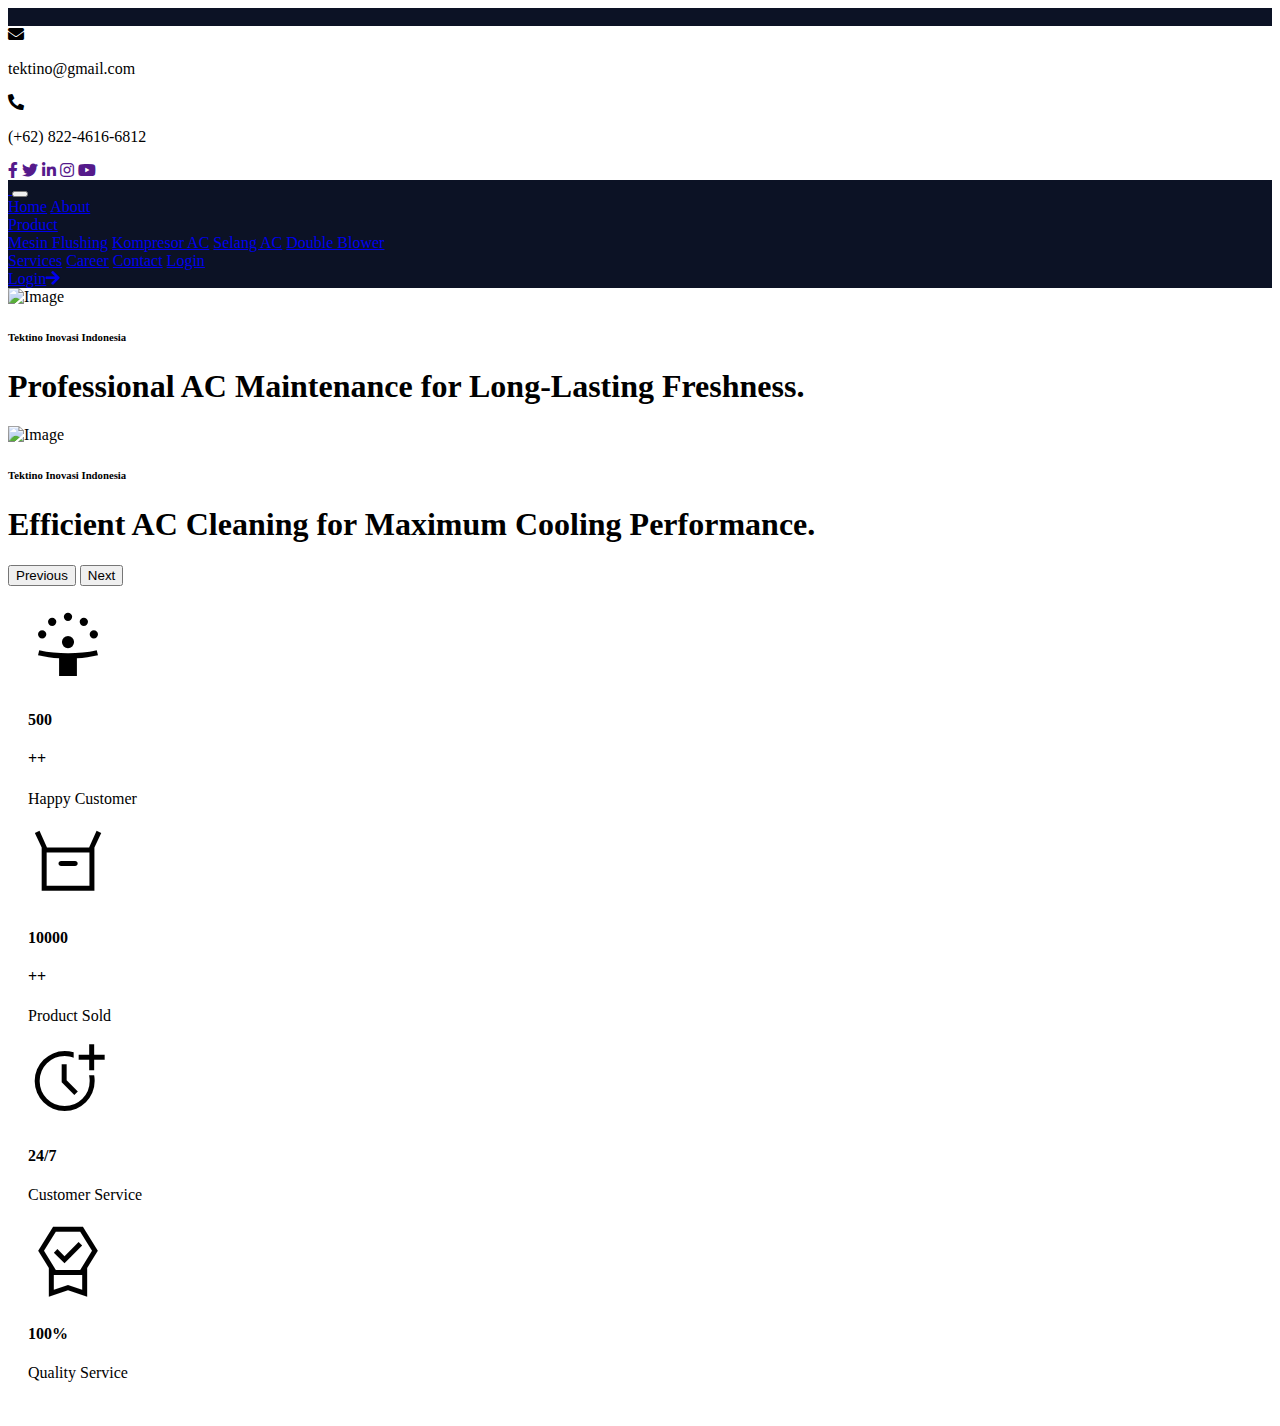
==== src/main/resources/templates/index.html @ abf62d37 "index, login, dashboard, Spring Security" ====
<!DOCTYPE html>
<html lang="en" xmlns:th="http://www.thymeleaf.org">
    <head>
        <meta charset="UTF-8" />
        <meta name="viewport" content="width=device-width, initial-scale=1.0" />
        <title>Home | Tektino Inovasi Indonesia</title>

        <!-- ========================== Google Web Fonts =========================== -->
        <link rel="preconnect" href="https://fonts.googleapis.com" />
        <link rel="preconnect" href="https://fonts.gstatic.com" crossorigin />
        <link href="https://fonts.googleapis.com/css2?family=Heebo:wght@400;500;600;700&family=Montserrat:wght@400;500;600;700&display=swap" rel="stylesheet" />

        <link href="https://fonts.googleapis.com/css2?family=Material+Icons" rel="stylesheet" />
        <link href="https://fonts.googleapis.com/css2?family=Material+Symbols+Outlined" rel="stylesheet" />

        <!-- ============================== Bootstrap ============================== -->
        <link href="/css/bootstrap.min.css" rel="stylesheet" type="text/css" />

        <!-- ================================ Style ================================ -->
        <link href="/css/style.css" rel="stylesheet" type="text/css" />

        <!-- ============================ Font-Awesome ============================= -->
        <link href="https://cdnjs.cloudflare.com/ajax/libs/font-awesome/5.10.0/css/all.min.css" rel="stylesheet" />

        <!-- =============================== Animate =============================== -->
        <link href="/lib/animate/animate.min.css" rel="stylesheet" type="text/css" />
    </head>

    <body>
        <div class="container-fluid bg-white p-0">
            <!-- HEADER -->
            <div class="container-fluid bg-dark px-0">
                <div class="row gx-0">
                    <div class="col-lg-3 d-none d-lg-block d-sm-block" style="background-color: #0c1225">
                        <a href="/" class="navbar-brand w-100 h-100 m-0 p-0 d-flex align-items-center justify-content-center">
                            <img src="img/logo.png" alt="" class="w-75 img-logo-1" />
                        </a>
                    </div>
                    <div class="col-lg-9">
                        <div class="row gx-0 bg-white d-none d-lg-flex d-sm-flex d-md-flex">
                            <div class="col-lg-7 d-flex col-md-7 px-5 text-start pe-0">
                                <div class="h-100 d-inline-flex align-items-center py-2 me-4">
                                    <i class="fa fa-envelope text-primary me-2"></i>
                                    <p class="mb-0">tektino@gmail.com</p>
                                </div>
                                <div class="h-100 d-inline-flex align-items-center py-2 me-4">
                                    <i class="fa fa-phone-alt text-primary me-2"></i>
                                    <p class="mb-0">(+62) 822-4616-6812</p>
                                </div>
                            </div>
                            <div class="col-lg-5 col-md-5 px-5 text-end">
                                <div class="d-inline-flex align-items-center py-2">
                                    <a class="me-3" href=""><i class="fab fa-facebook-f"></i></a>
                                    <a class="me-3" href=""><i class="fab fa-twitter"></i></a>
                                    <a class="me-3" href=""><i class="fab fa-linkedin-in"></i></a>
                                    <a class="me-3" href=""><i class="fab fa-instagram"></i></a>
                                    <a class="" href=""><i class="fab fa-youtube"></i></a>
                                </div>
                            </div>
                        </div>
                        <nav class="navbar navbar-expand-lg navbar-dark p-3 p-lg-0" style="background-color: #0c1225">
                            <a href="index.html" class="navbar-brand d-block d-lg-none">
                                <img src="img/logo.png" alt="" class="img-logo-2" />
                                <!-- <h1 class="m-0 text-primary text-uppercase ms-1">tektino</h1>
                                <p class="m-0 text-primary text-uppercase">i n d o n e s i a</p> -->
                            </a>
                            <button type="button" class="navbar-toggler" data-bs-toggle="collapse" data-bs-target="#navbarCollapse">
                                <span class="navbar-toggler-icon"></span>
                            </button>
                            <div class="collapse navbar-collapse justify-content-between" id="navbarCollapse">
                                <div class="navbar-nav mr-auto py-0">
                                    <a href="index.html" class="nav-item nav-link active">Home</a>
                                    <a href="about.html" class="nav-item nav-link">About</a>
                                    <div class="nav-item dropdown">
                                        <a href="#" class="nav-link dropdown-toggle" data-bs-toggle="dropdown">Product</a>
                                        <div class="dropdown-menu rounded-0 m-0">
                                            <a href="booking.html" class="dropdown-item">Mesin Flushing</a>
                                            <a href="team.html" class="dropdown-item">Kompresor AC</a>
                                            <a href="testimonial.html" class="dropdown-item">Selang AC</a>
                                            <a href="testimonial.html" class="dropdown-item">Double Blower</a>
                                        </div>
                                    </div>
                                    <a href="service.html" class="nav-item nav-link">Services</a>
                                    <a href="room.html" class="nav-item nav-link">Career</a>
                                    <a href="contact.html" class="nav-item nav-link">Contact</a>
                                    <a href="/login" class="nav-item nav-link login-link">Login</a>
                                </div>
                                <a href="/login" class="btn btn-primary rounded-0 py-4 px-md-5 d-none d-lg-block">Login<i class="fa fa-arrow-right ms-3"></i></a>
                            </div>
                        </nav>
                    </div>
                </div>
            </div>

            <!-- Carousel -->
            <div class="container-fluid p-0 mb-5">
                <div id="header-carousel" class="carousel slide" data-bs-ride="carousel">
                    <div class="carousel-inner">
                        <div class="carousel-item active">
                            <img class="w-100" src="img/banner-1.png" alt="Image" />
                            <div class="carousel-caption d-flex flex-column align-items-center justify-content-center">
                                <div class="p-3" style="max-width: 1200px">
                                    <h6 class="section-title text-white text-uppercase mb-3 animated fadeInRight">Tektino Inovasi Indonesia</h6>
                                    <h1 class="display-3 text-white mb-4 animated fadeInRight carousel-text">Professional AC Maintenance for Long-Lasting Freshness.</h1>
                                </div>
                            </div>
                        </div>
                        <div class="carousel-item">
                            <img class="w-100" src="img/banner-2.png" alt="Image" />
                            <div class="carousel-caption d-flex flex-column align-items-center justify-content-center">
                                <div class="p-3 carousel-text" style="max-width: 1200px">
                                    <h6 class="section-title text-white text-uppercase mb-3 animated fadeInRight">Tektino Inovasi Indonesia</h6>
                                    <h1 class="display-3 text-white mb-4 animated fadeInRight carousel-text">Efficient AC Cleaning for Maximum Cooling Performance.</h1>
                                </div>
                            </div>
                        </div>
                    </div>
                    <button class="carousel-control-prev" type="button" data-bs-target="#header-carousel" data-bs-slide="prev">
                        <span class="carousel-control-prev-icon" aria-hidden="true"></span>
                        <span class="visually-hidden">Previous</span>
                    </button>
                    <button class="carousel-control-next" type="button" data-bs-target="#header-carousel" data-bs-slide="next">
                        <span class="carousel-control-next-icon" aria-hidden="true"></span>
                        <span class="visually-hidden">Next</span>
                    </button>
                </div>
            </div>
            <!-- Carousel End -->

            <!-- Booking Start -->
            <div class="container-fluid booking pb-5 wow fadeIn" data-wow-delay="0.1s">
                <div class="container">
                    <div class="bg-white shadow" style="padding: 20px">
                        <div class="row g-2">
                            <div class="col-md-12">
                                <div class="row g-2">
                                    <div class="col-6 col-md-3 d-flex flex-column align-items-center justify-content-center">
                                        <span class="material-symbols-outlined text-primary" style="font-size: 80px"> Person_celebrate </span>
                                        <div class="d-flex align-items-center">
                                            <h4 class="mb-1" data-toggle="counter-up">500</h4>
                                            <h4 class="mb-1 ms-1">++</h4>
                                        </div>
                                        <p class="mb-0">Happy Customer</p>
                                    </div>
                                    <div class="col-6 col-md-3 d-flex flex-column align-items-center justify-content-center">
                                        <span class="material-symbols-outlined text-primary" style="font-size: 80px"> orders </span>
                                        <div class="d-flex align-items-center">
                                            <h4 class="mb-1" data-toggle="counter-up">10000</h4>
                                            <h4 class="mb-1 ms-1">++</h4>
                                        </div>
                                        <p class="mb-0">Product Sold</p>
                                    </div>
                                    <div class="col-6 col-md-3 d-flex flex-column align-items-center justify-content-center">
                                        <span class="material-symbols-outlined text-primary" style="font-size: 80px"> more_time </span>
                                        <div class="d-flex align-items-center">
                                            <h4 class="mb-1">24/7</h4>
                                        </div>
                                        <p class="mb-0">Customer Service</p>
                                    </div>
                                    <div class="col-6 col-md-3 d-flex flex-column align-items-center justify-content-center">
                                        <span class="material-symbols-outlined text-primary" style="font-size: 80px"> editor_choice </span>
                                        <div class="d-flex align-items-center">
                                            <h4 class="mb-1">100%</h4>
                                        </div>
                                        <p class="mb-0">Quality Service</p>
                                    </div>
                                </div>
                            </div>
                        </div>
                    </div>
                </div>
            </div>
            <!-- Booking End -->
        </div>

        <!-- =============================== Jquery ================================ -->
        <!-- <link src="/webjars/jquery/3.7.1/jquery.min.js" type="text/javascript"> -->
        <script src="https://code.jquery.com/jquery-3.4.1.min.js"></script>

        <!-- =============================== Library =============================== -->
        <script src="/js/bootstrap.min.js" type="text/javascript"></script>
        <script src="/lib/waypoints/waypoints.min.js" type="text/javascript"></script>
        <script src="/lib/wow/wow.min.js"></script>
        <script src="/lib/counterup/counterup.min.js"></script>

        <!-- ================================= JS ================================== -->
        <script src="/js/main.js"></script>
    </body>
</html>
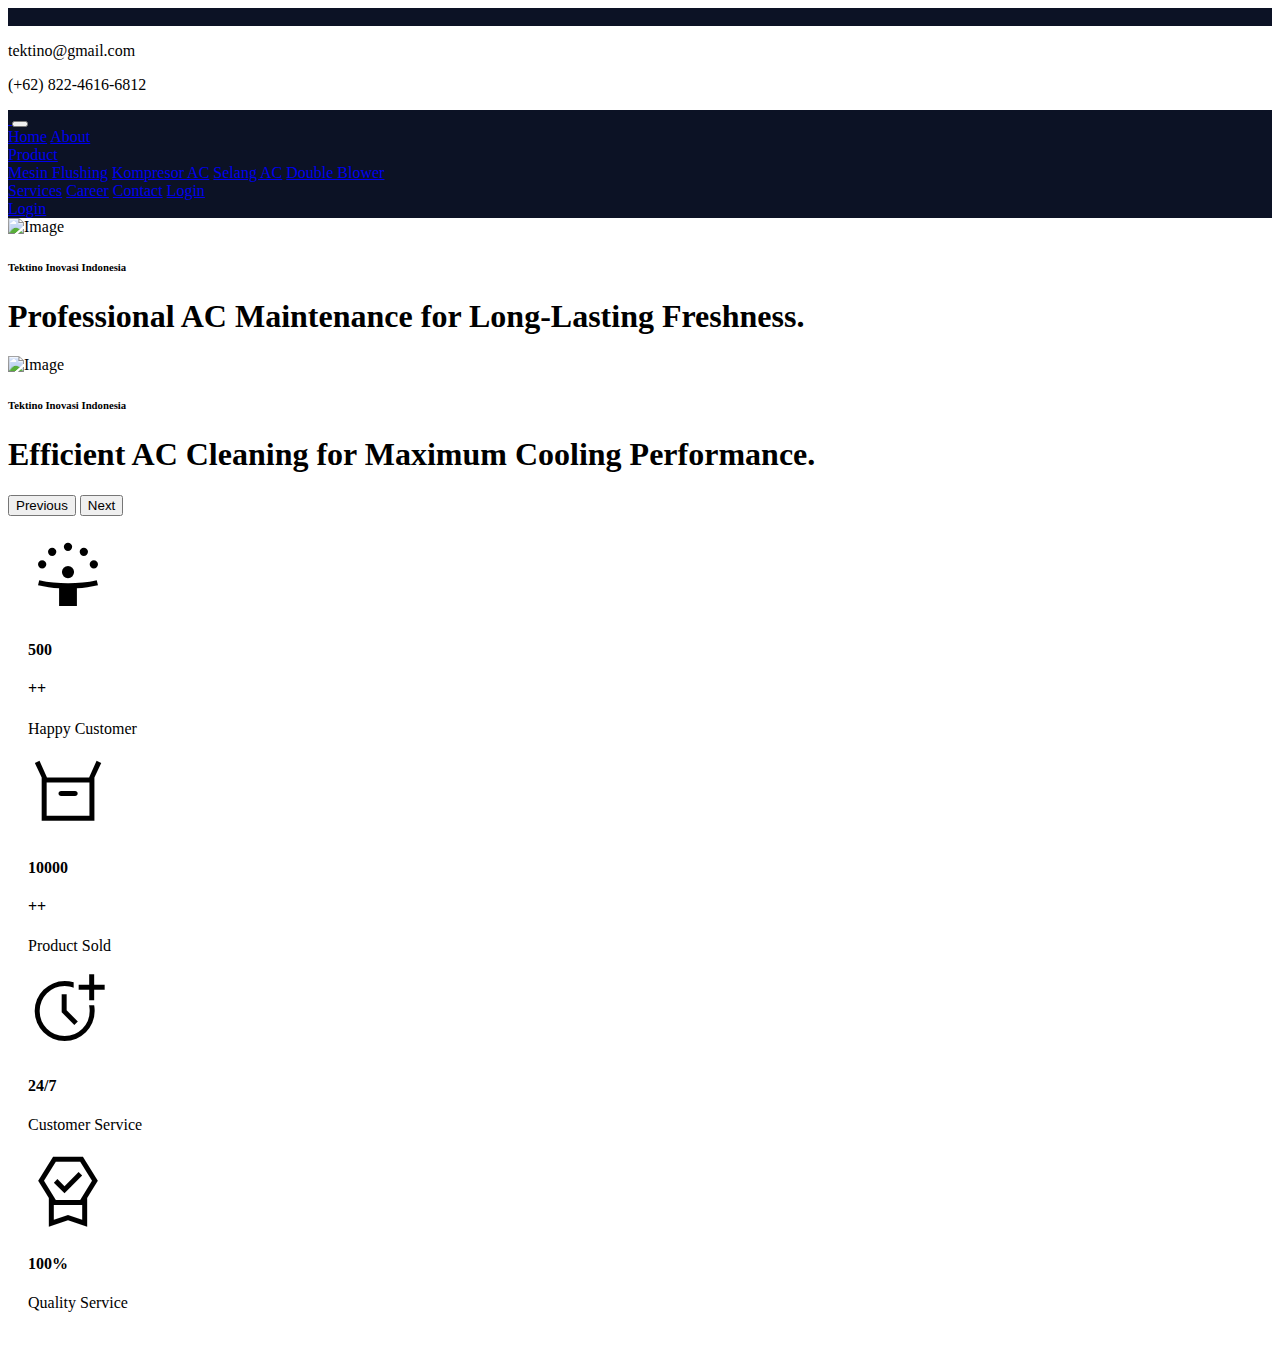
==== commit 1eb297a3: "menambahkan fungsi view, edit dan delete user" ====
--- a/src/main/resources/templates/index.html
+++ b/src/main/resources/templates/index.html
@@ -20,14 +20,41 @@
         <link href="/css/style.css" rel="stylesheet" type="text/css" />
 
         <!-- ============================ Font-Awesome ============================= -->
-        <link href="https://cdnjs.cloudflare.com/ajax/libs/font-awesome/5.10.0/css/all.min.css" rel="stylesheet" />
+        <link rel="stylesheet" href="https://cdn.jsdelivr.net/gh/Atugatran/FontAwesome6Pro@latest/css/all.min.css" />
 
         <!-- =============================== Animate =============================== -->
-        <link href="/lib/animate/animate.min.css" rel="stylesheet" type="text/css" />
+        <!-- <link href="/lib/animate/animate.min.css" rel="stylesheet" type="text/css" /> -->
+        <link rel="stylesheet" href="https://cdnjs.cloudflare.com/ajax/libs/animate.css/4.1.1/animate.min.css" />
+
+        <style>
+            #konten {
+                opacity: 0; /* Awalnya nggak kelihatan */
+                transition: opacity 1s ease-in-out; /* Efek transisi selama 1 detik */
+            }
+
+            body.loaded #konten {
+                opacity: 1; /* Setelah halaman di-load, jadi kelihatan */
+            }
+            .animate__animated.about {
+                --animate-duration: 1.5s;
+            }
+            .animate__animated.product {
+                --animate-duration: 2s;
+            }
+            .animate__animated.services {
+                --animate-duration: 2.5s;
+            }
+            .animate__animated.career {
+                --animate-duration: 3s;
+            }
+            .animate__animated.contact {
+                --animate-duration: 3.5s;
+            }
+        </style>
     </head>
 
     <body>
-        <div class="container-fluid bg-white p-0">
+        <div id="" class="container-fluid bg-white p-0 animate__animated animate__fadeIn">
             <!-- HEADER -->
             <div class="container-fluid bg-dark px-0">
                 <div class="row gx-0">
@@ -48,13 +75,11 @@
                                     <p class="mb-0">(+62) 822-4616-6812</p>
                                 </div>
                             </div>
-                            <div class="col-lg-5 col-md-5 px-5 text-end">
+                            <div class="col-lg-5 col-md-5 px-5 text-end pe-3">
                                 <div class="d-inline-flex align-items-center py-2">
-                                    <a class="me-3" href=""><i class="fab fa-facebook-f"></i></a>
-                                    <a class="me-3" href=""><i class="fab fa-twitter"></i></a>
-                                    <a class="me-3" href=""><i class="fab fa-linkedin-in"></i></a>
-                                    <a class="me-3" href=""><i class="fab fa-instagram"></i></a>
-                                    <a class="" href=""><i class="fab fa-youtube"></i></a>
+                                    <a class="me-3" href=""><i class="fa-brands fa-instagram"></i></i></a>
+                                    <a class="me-3" href=""><i class="fa-brands fa-square-facebook"></i></a>
+                                    <a class="me-3" href=""><i class="fa-brands fa-youtube"></i></i></a>
                                 </div>
                             </div>
                         </div>
@@ -69,20 +94,20 @@
                             </button>
                             <div class="collapse navbar-collapse justify-content-between" id="navbarCollapse">
                                 <div class="navbar-nav mr-auto py-0">
-                                    <a href="index.html" class="nav-item nav-link active">Home</a>
-                                    <a href="about.html" class="nav-item nav-link">About</a>
+                                    <a href="index.html" class="nav-item nav-link active animate__animated animate__fadeInDown">Home</a>
+                                    <a href="about.html" class="nav-item nav-link animate__animated animate__fadeInDown about">About</a>
                                     <div class="nav-item dropdown">
-                                        <a href="#" class="nav-link dropdown-toggle" data-bs-toggle="dropdown">Product</a>
-                                        <div class="dropdown-menu rounded-0 m-0">
+                                        <a href="#" class="nav-link dropdown-toggle animate__animated animate__fadeInDown product" data-bs-toggle="dropdown">Product</a>
+                                        <div class="dropdown-menu rounded-3 m-0">
                                             <a href="booking.html" class="dropdown-item">Mesin Flushing</a>
                                             <a href="team.html" class="dropdown-item">Kompresor AC</a>
                                             <a href="testimonial.html" class="dropdown-item">Selang AC</a>
                                             <a href="testimonial.html" class="dropdown-item">Double Blower</a>
                                         </div>
                                     </div>
-                                    <a href="service.html" class="nav-item nav-link">Services</a>
-                                    <a href="room.html" class="nav-item nav-link">Career</a>
-                                    <a href="contact.html" class="nav-item nav-link">Contact</a>
+                                    <a href="service.html" class="nav-item nav-link animate__animated animate__fadeInDown services">Services</a>
+                                    <a href="room.html" class="nav-item nav-link animate__animated animate__fadeInDown career">Career</a>
+                                    <a href="contact.html" class="nav-item nav-link animate__animated animate__fadeInDown contact">Contact</a>
                                     <a href="/login" class="nav-item nav-link login-link">Login</a>
                                 </div>
                                 <a href="/login" class="btn btn-primary rounded-0 py-4 px-md-5 d-none d-lg-block">Login<i class="fa fa-arrow-right ms-3"></i></a>
@@ -99,18 +124,18 @@
                         <div class="carousel-item active">
                             <img class="w-100" src="img/banner-1.png" alt="Image" />
                             <div class="carousel-caption d-flex flex-column align-items-center justify-content-center">
-                                <div class="p-3" style="max-width: 1200px">
-                                    <h6 class="section-title text-white text-uppercase mb-3 animated fadeInRight">Tektino Inovasi Indonesia</h6>
-                                    <h1 class="display-3 text-white mb-4 animated fadeInRight carousel-text">Professional AC Maintenance for Long-Lasting Freshness.</h1>
+                                <div class="p-3 animate__animated animate__fadeInRight" style="max-width: 1200px">
+                                    <h6 class="section-title text-white text-uppercase mb-3">Tektino Inovasi Indonesia</h6>
+                                    <h1 class="display-3 text-white mb-4 carousel-text">Professional AC Maintenance for Long-Lasting Freshness.</h1>
                                 </div>
                             </div>
                         </div>
                         <div class="carousel-item">
                             <img class="w-100" src="img/banner-2.png" alt="Image" />
                             <div class="carousel-caption d-flex flex-column align-items-center justify-content-center">
-                                <div class="p-3 carousel-text" style="max-width: 1200px">
-                                    <h6 class="section-title text-white text-uppercase mb-3 animated fadeInRight">Tektino Inovasi Indonesia</h6>
-                                    <h1 class="display-3 text-white mb-4 animated fadeInRight carousel-text">Efficient AC Cleaning for Maximum Cooling Performance.</h1>
+                                <div class="p-3 carousel-text animate__animated animate__fadeInRight" style="max-width: 1200px">
+                                    <h6 class="section-title text-white text-uppercase mb-3">Tektino Inovasi Indonesia</h6>
+                                    <h1 class="display-3 text-white mb-4 carousel-text">Efficient AC Cleaning for Maximum Cooling Performance.</h1>
                                 </div>
                             </div>
                         </div>
@@ -185,5 +210,11 @@
 
         <!-- ================================= JS ================================== -->
         <script src="/js/main.js"></script>
+
+        <script>
+            document.addEventListener("DOMContentLoaded", function () {
+                document.body.classList.add("loaded");
+            });
+        </script>
     </body>
 </html>
